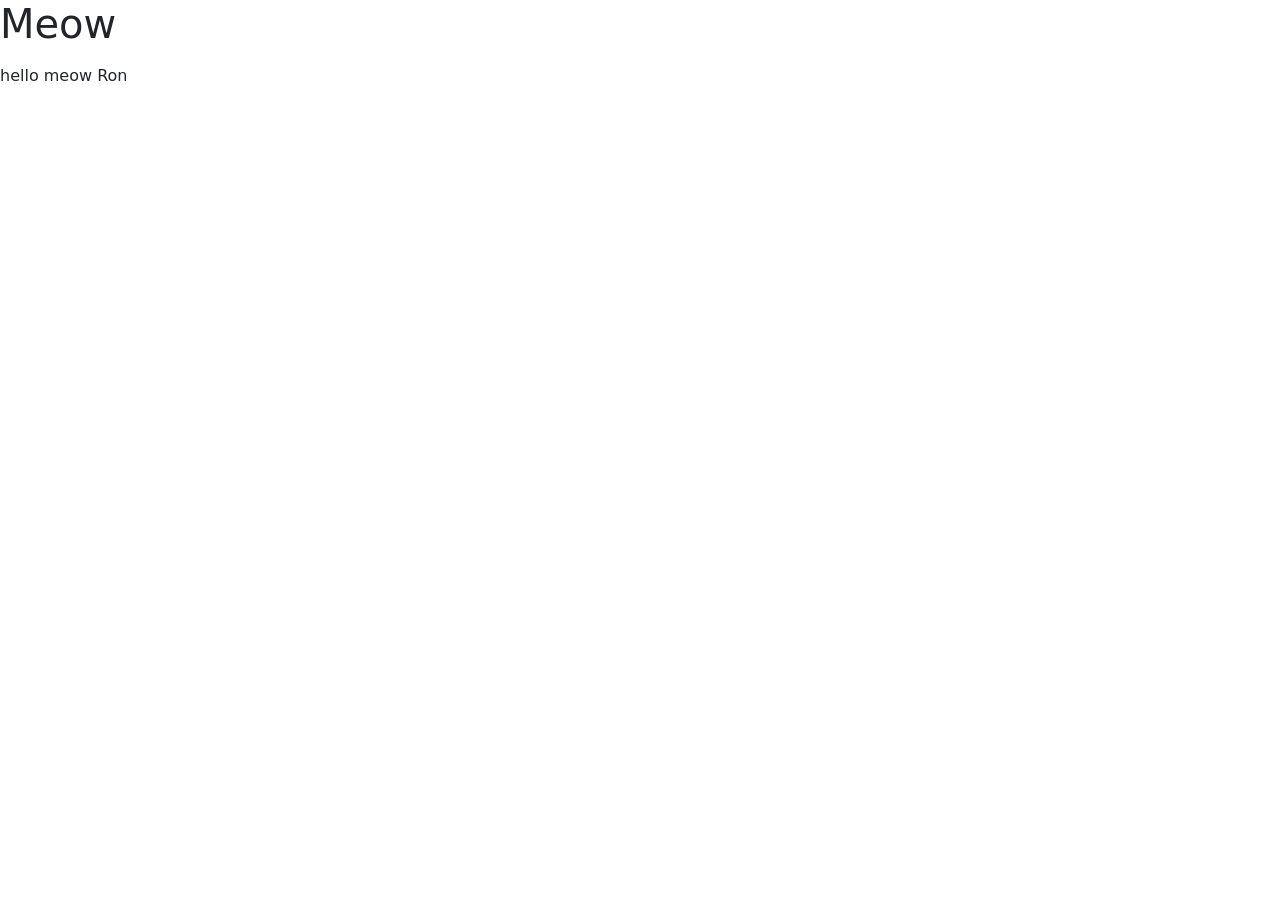
==== index.html @ d9331dbd "Adding files from last lecture" ====
<!DOCTYPE html>
<html lang="en">
<head>
	<title> HTML BASE</title>
	<meta charset="UTF-8">
	<meta name="viewport" content="width=device-width, initial-scale=1.0">
	<link href="https://cdn.jsdelivr.net/npm/bootstrap@5.3.3/dist/css/bootstrap.min.css" rel="stylesheet" integrity="sha384-QWTKZyjpPEjISv5WaRU9OFeRpok6YctnYmDr5pNlyT2bRjXh0JMhjY6hW+ALEwIH" crossorigin="anonymous">
	<link rel="stylesheet" href="css/style.css">
	<script defer src="js/script.js"></script>
</head>
<body>
	<h1>Meow</h1>
	<p></p>
	
<script src="https://cdn.jsdelivr.net/npm/bootstrap@5.3.3/dist/js/bootstrap.bundle.min.js" integrity="sha384-YvpcrYf0tY3lHB60NNkmXc5s9fDVZLESaAA55NDzOxhy9GkcIdslK1eN7N6jIeHz" crossorigin="anonymous"></script>
</body>

</html>
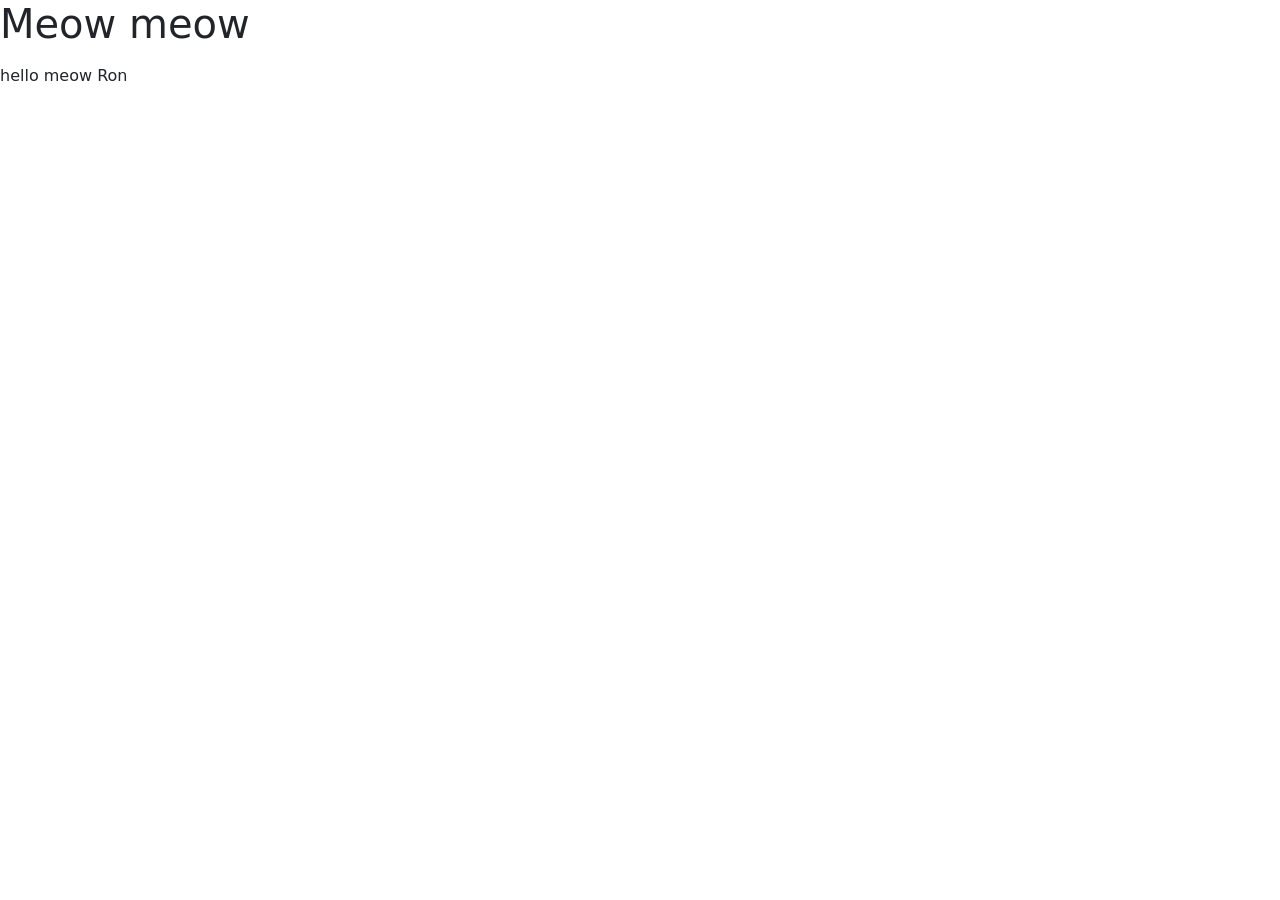
==== commit 2ccadbb1: "meow" ====
--- a/index.html
+++ b/index.html
@@ -9,7 +9,7 @@
 	<script defer src="js/script.js"></script>
 </head>
 <body>
-	<h1>Meow</h1>
+	<h1>Meow meow</h1>
 	<p></p>
 	
 <script src="https://cdn.jsdelivr.net/npm/bootstrap@5.3.3/dist/js/bootstrap.bundle.min.js" integrity="sha384-YvpcrYf0tY3lHB60NNkmXc5s9fDVZLESaAA55NDzOxhy9GkcIdslK1eN7N6jIeHz" crossorigin="anonymous"></script>
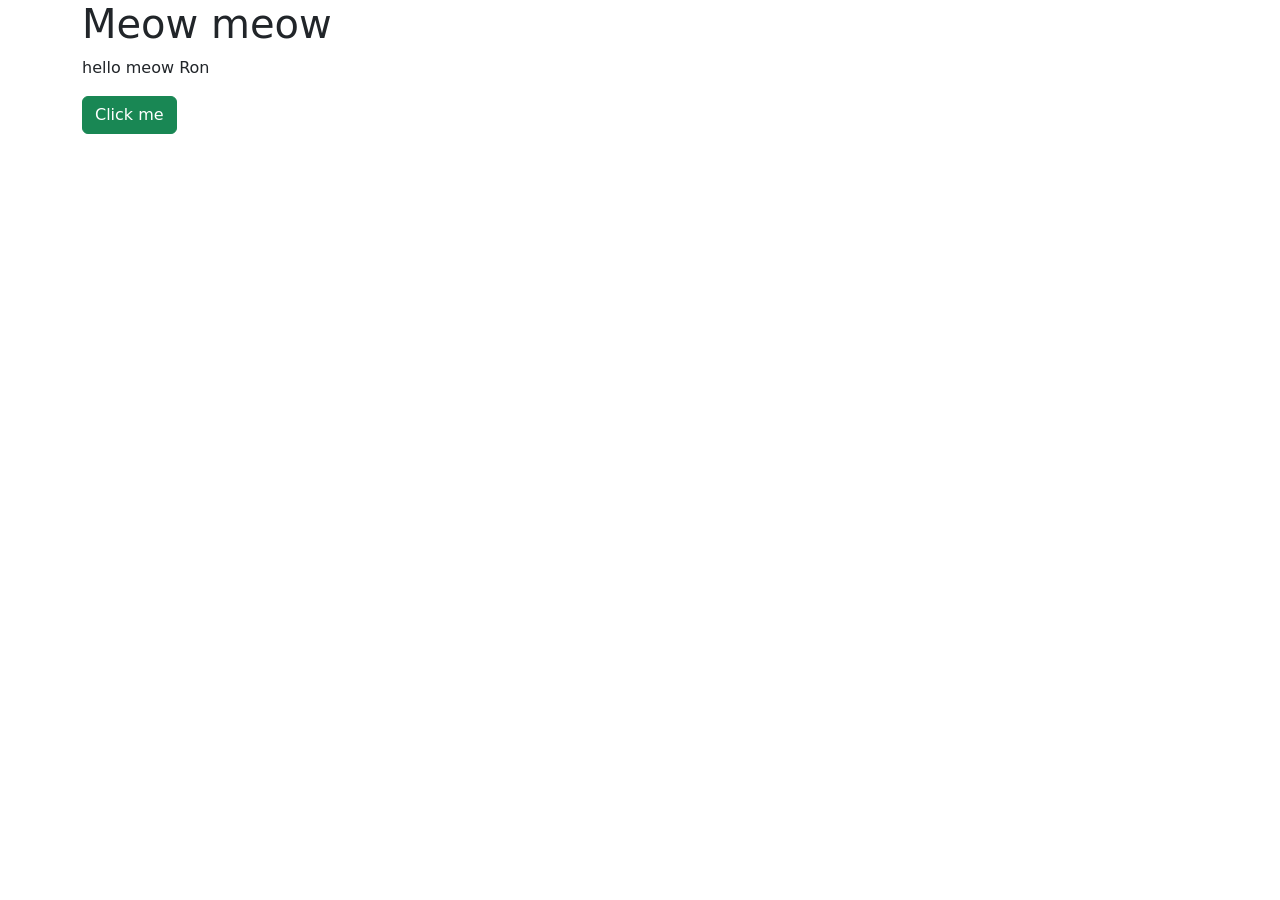
==== commit 57781ef6: "lecture 2 midway through" ====
--- a/index.html
+++ b/index.html
@@ -9,8 +9,11 @@
 	<script defer src="js/script.js"></script>
 </head>
 <body>
-	<h1>Meow meow</h1>
-	<p></p>
+	<div class="container">
+		<h1>Meow meow</h1>
+		<div id="text"></div>
+		<button id="btn" class="btn btn-success">Click me</button>
+	</div>
 	
 <script src="https://cdn.jsdelivr.net/npm/bootstrap@5.3.3/dist/js/bootstrap.bundle.min.js" integrity="sha384-YvpcrYf0tY3lHB60NNkmXc5s9fDVZLESaAA55NDzOxhy9GkcIdslK1eN7N6jIeHz" crossorigin="anonymous"></script>
 </body>
